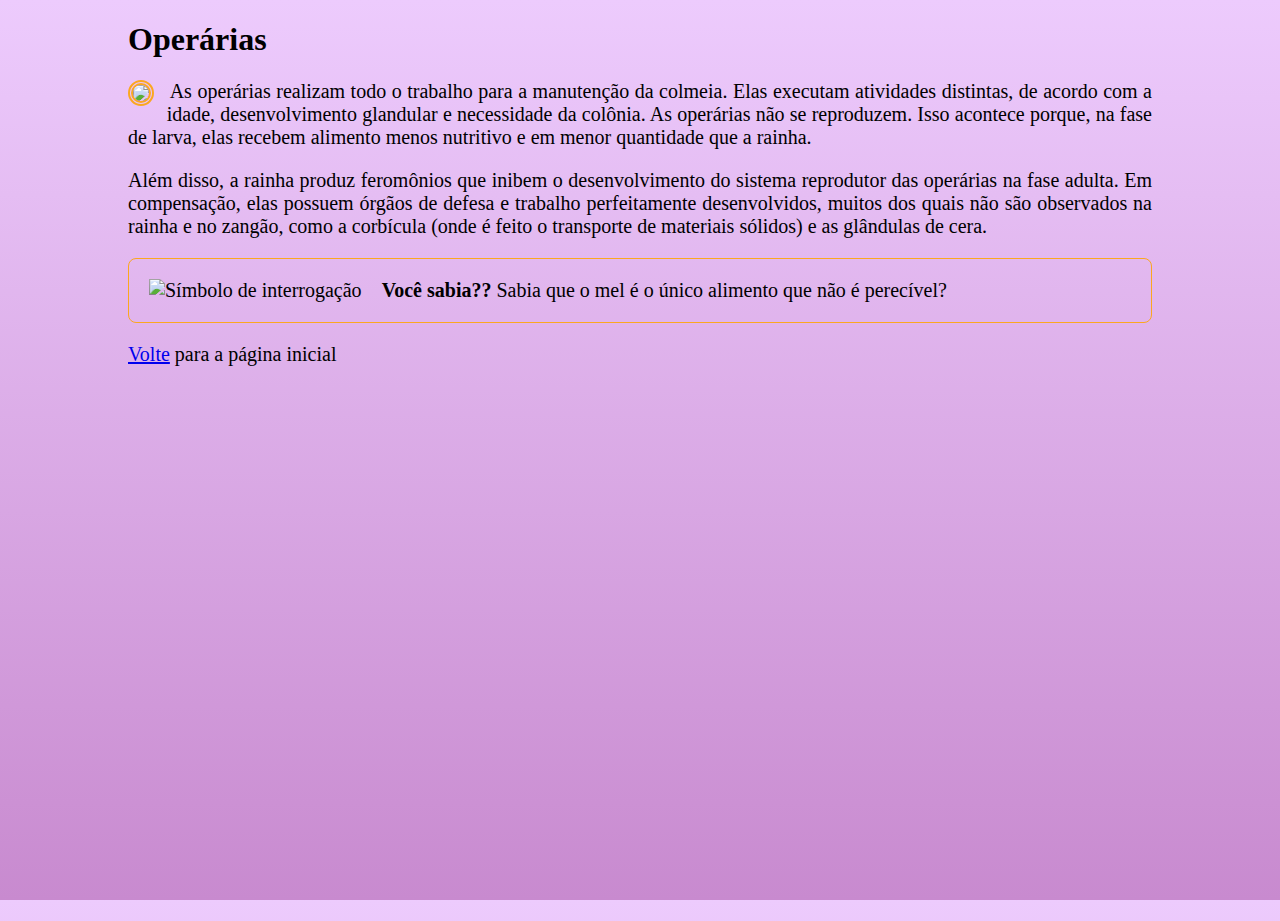
==== operarias.html @ 48abd40b "Exercise 2 done" ====
<!DOCTYPE html>
<html lang="pt-BR">
  <head>
    <meta charset="utf-8">
    <title>Operárias</title>
    <link rel="icon" href="favicon.png">
    <link rel="stylesheet" href="estilos.css">
  </head>
  <body>
    <h1>Operárias</h1>
    <img src="imgs/operaria.png" class="casta-de-abelha esquerda">
    <p>As operárias realizam todo o trabalho para a manutenção da colmeia.
      Elas executam atividades distintas, de acordo com a idade,
      desenvolvimento glandular e necessidade da colônia. As operárias não
      se reproduzem. Isso acontece porque, na fase de larva, elas recebem
      alimento menos nutritivo e em menor quantidade que a rainha.
    </p>
    <p>Além disso, a rainha produz feromônios que inibem o desenvolvimento
      do sistema reprodutor das operárias na fase adulta. Em compensação,
      elas possuem órgãos de defesa e trabalho perfeitamente desenvolvidos,
      muitos dos quais não são observados na rainha e no zangão, como a
      corbícula (onde é feito o transporte de materiais sólidos) e as
      glândulas de cera.
    </p>
    <p class="curiosidade">
      <img src="imgs/icone-curiosidade.png" alt="Símbolo de interrogação">
      <strong>Você sabia??</strong> Sabia que o mel é o único alimento
      que não é perecível?
    </p>
    <p>
      <a href="index.html">Volte</a> para a página inicial
    </p>
  </body>
</html>
---- estilos.css ----
:root {
  --yellow: #FBA720;
}

html, body {
  height: 100%;
}

body {
  background-image: linear-gradient(rgb(237, 203, 253), rgb(200, 138, 207));
  margin: 0 10vw;
}

p {
  font-size: 20px;
  text-align: justify;
}

#img-logomarca {
  display: block;
  margin: auto;
}

.curiosidade {
  background-image: url('imgs/favo-de-mel.png');
  border: 1px solid var(--yellow);
  border-radius: 8px;
  padding: 20px;
}

.curiosidade img {
  float: left;
  margin-right: 20px;
}

.casta-de-abelha {
  border-radius: 50%;
  border: 5px double var(--yellow);
  shape-outside: circle(50%);
}

.casta-de-abelha.esquerda {
  float: left;
  margin-right: 20px;
}

.casta-de-abelha.direita {
  float: right;
  margin-left: 20px;
}
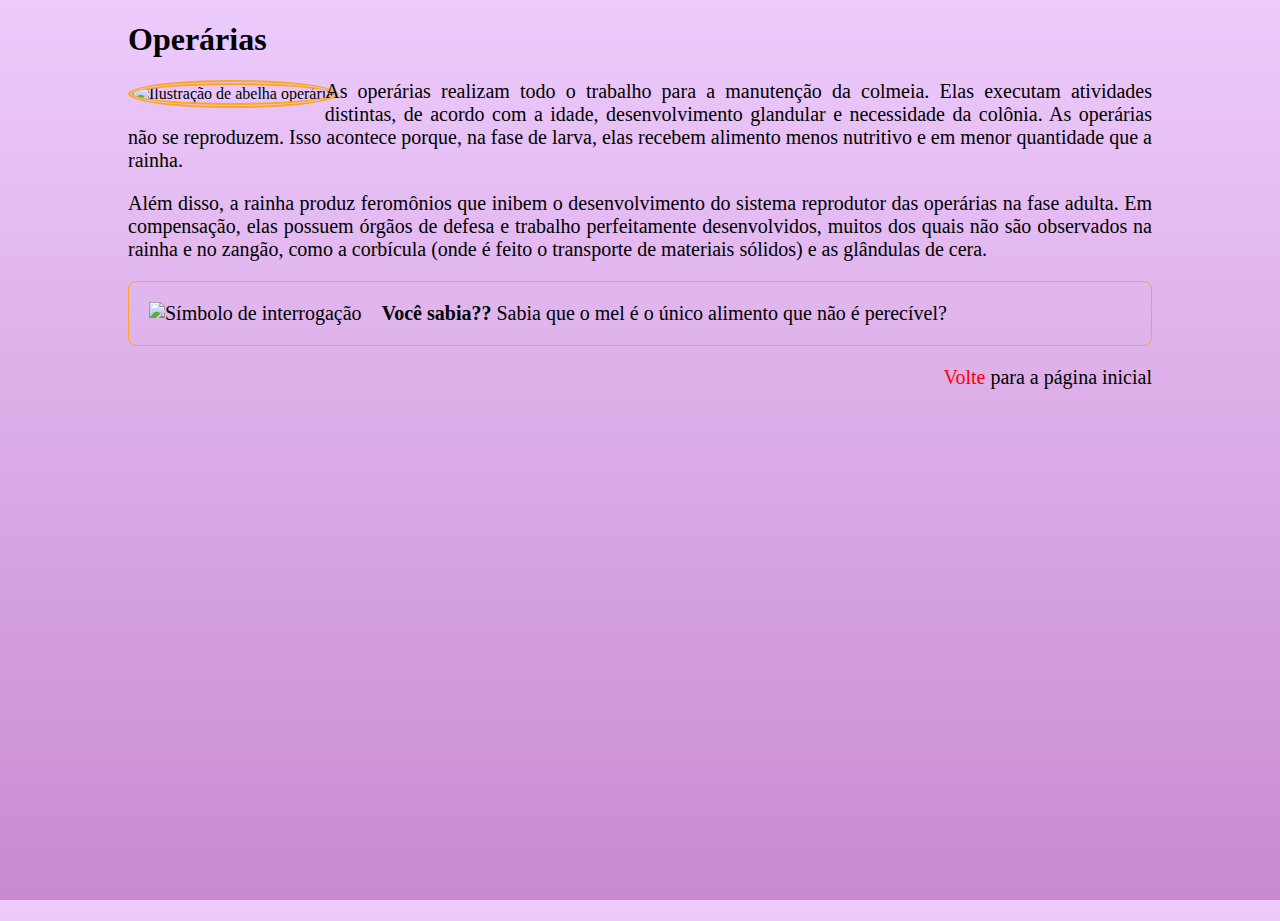
==== commit 4bc353ce: "Exercise 4 done" ====
--- a/operarias.html
+++ b/operarias.html
@@ -8,7 +8,7 @@
   </head>
   <body>
     <h1>Operárias</h1>
-    <img src="imgs/operaria.png" class="casta-de-abelha esquerda">
+    <img src="imgs/operaria.png" class="casta-de-abelha esquerda" alt="Ilustração de abelha operária">
     <p>As operárias realizam todo o trabalho para a manutenção da colmeia.
       Elas executam atividades distintas, de acordo com a idade,
       desenvolvimento glandular e necessidade da colônia. As operárias não
--- a/estilos.css
+++ b/estilos.css
@@ -1,5 +1,6 @@
 :root {
   --yellow: #FBA720;
+  --primary: rgb(237, 203, 253);
 }
 
 html, body {
@@ -7,7 +8,7 @@
 }
 
 body {
-  background-image: linear-gradient(rgb(237, 203, 253), rgb(200, 138, 207));
+  background-image: linear-gradient(var(--primary), rgb(200, 138, 207));
   margin: 0 10vw;
 }
 
@@ -48,3 +49,42 @@
   float: right;
   margin-left: 20px;
 }
+
+#header {
+  background-color: rgba(255, 255, 255, 0.164);
+  box-shadow: 4px 4px 4px #0003;
+  padding: 30px;
+}
+
+a {
+  color: red;
+  text-decoration: none;
+}
+
+a:visited {
+  color: cadetblue;
+  text-decoration: none;
+}
+
+a:hover {
+  color: blue;
+  text-decoration: underline;
+}
+
+a:active {
+  color: var(--yellow);
+  text-decoration: none;
+}
+
+a[href*="https://"]{
+  background-color: var(--primary);
+  box-shadow: 2px 4px 4px #0003;
+}
+
+p:last-of-type {
+  text-align: right !important;
+}
+
+img:not([alt]) {
+  border: 5px solid red;
+}
